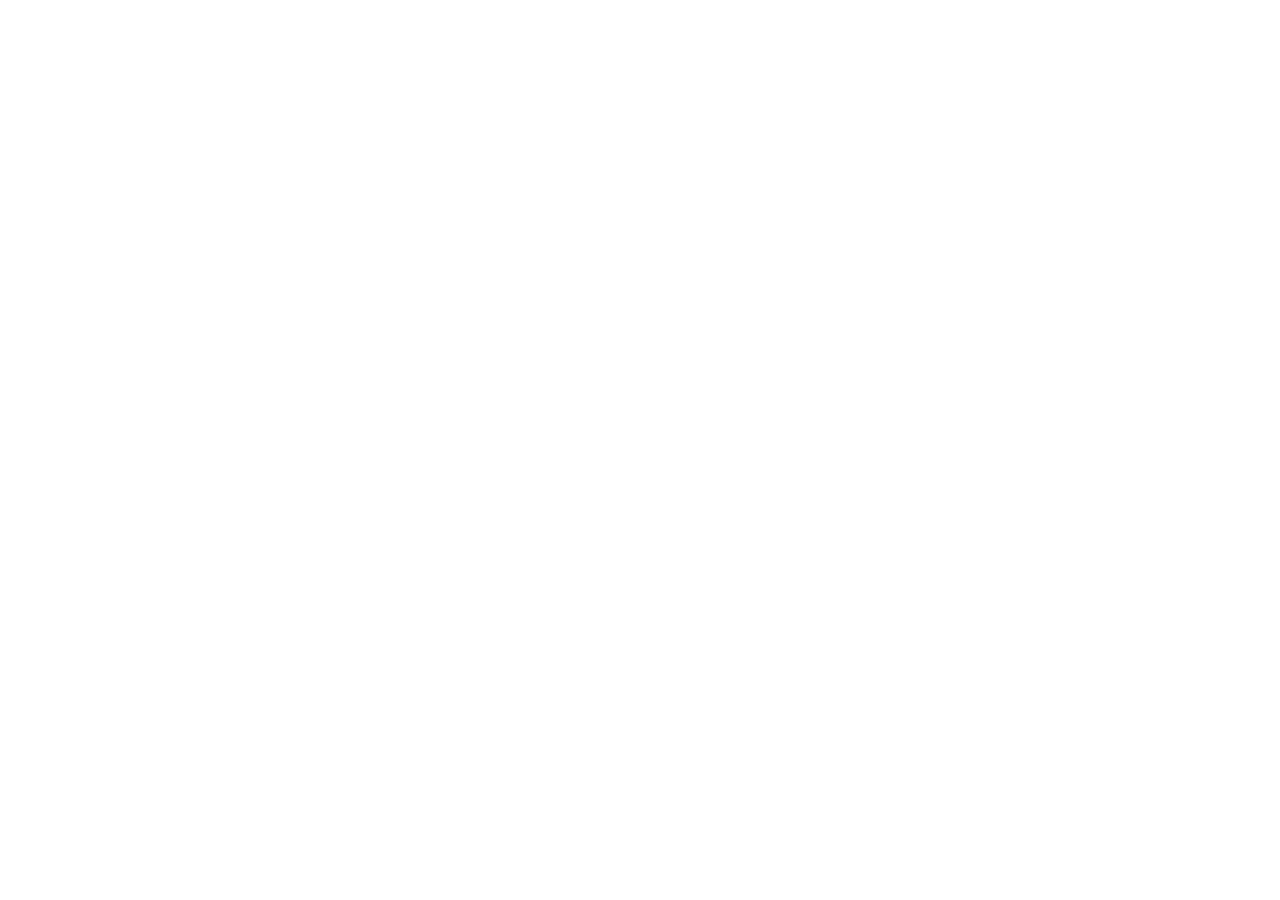
==== public/src/index.html @ 0057d4f9 "feat: add web init" ====
<!DOCTYPE html>
<html lang="en">
<head>
    <meta charset="UTF-8">
    <meta name="viewport" content="width=device-width, initial-scale=1.0">
    <title>enginaator</title>
</head>
<body>
    
</body>
</html>
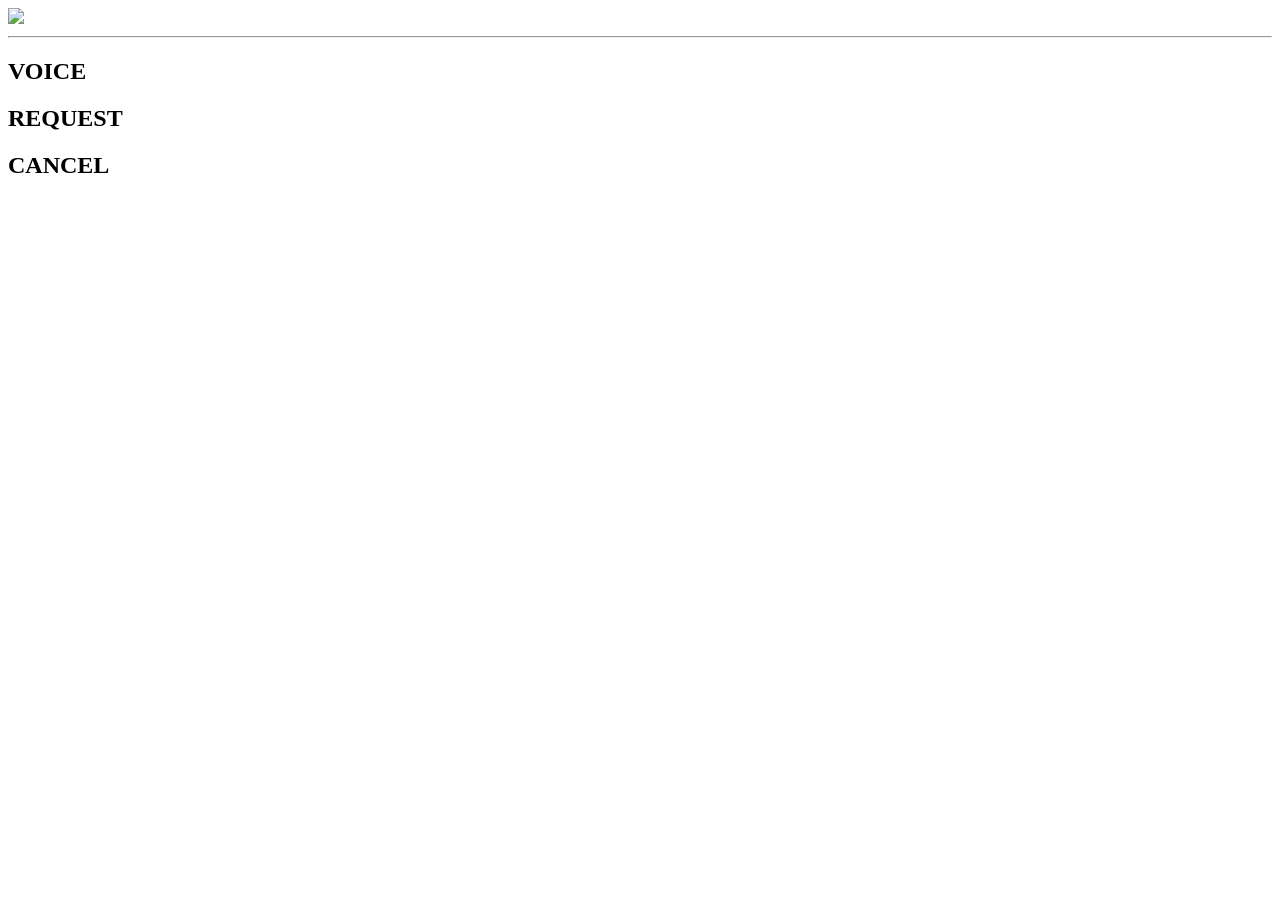
==== commit 27eb6119: "Merge branch 'krovskiy:main' into main" ====
--- a/public/src/index.html
+++ b/public/src/index.html
@@ -1,11 +1,87 @@
 <!DOCTYPE html>
 <html lang="en">
 <head>
-    <meta charset="UTF-8">
-    <meta name="viewport" content="width=device-width, initial-scale=1.0">
-    <title>enginaator</title>
+  <meta charset="UTF-8">
+  <title>enginaator</title>
+  <link href="/assets/css/style.css" rel="stylesheet">
 </head>
 <body>
+<main class="main grid justify-center items-center h-full m-md">
+<div class="container bg-main text-center p-xl flex-col justify-center items-center flex">
+    <div class="container"><img src="/assets/imgs/hotel_trivago.png" width="400px"></div>
+    <hr>
+    <div class="container flex flex-row">
+        <div class="container flex justify-center items-center" id="">
+        <div class="container lock">
+            <div class="container bg-accent gap-sm">
+                <div class="p-xl"><h2 class="text-4xl font-display">VOICE</h2></div>
+                <div class="container bg-bright">
+                    <div class="model model-slot-1"></div>
+                </div>
+            </div>
+        </div>
+
+        <div class="container requestHistory">
+            <div class="container bg-accent gap-sm">
+                <div class="p-xl"><h2 class="text-4xl font-display">REQUEST</h2></div>
+                <div class="container bg-bright">
+                    <div class="model model-slot-2"></div>
+                </div>
+            </div>
+        </div>
+
+        <div class="container ">
+            <div class="container bg-accent gap-sm">
+                <div class="p-xl"><h2 class="text-4xl font-display">CANCEL</h2></div>
+                <div class="container bg-bright">
+                    <div class="model model-slot-3"></div>
+                </div>
+            </div>
+        </div>
+    </div>
+
+    </div>
     
+</div>
+
+
+<!--<div class="containerTranscribe">
+<label for="language_select">Language:</label>
+  <select id="language_select">
+    <option value="">Auto-detect</option>
+    <option value="en">English</option>
+    <option value="es">Spanish</option>
+    <option value="fr">French</option>
+    <option value="de">German</option>
+    <option value="it">Italian</option>
+    <option value="pt">Portuguese</option>
+    <option value="pl">Polish</option>
+    <option value="nl">Dutch</option>
+    <option value="sv">Swedish</option>
+    <option value="no">Norwegian</option>
+    <option value="da">Danish</option>
+    <option value="fi">Finnish</option>
+    <option value="ru">Russian</option>
+    <option value="uk">Ukrainian</option>
+    <option value="tr">Turkish</option>
+    <option value="ar">Arabic</option>
+    <option value="hi">Hindi</option>
+    <option value="zh">Chinese</option>
+    <option value="ja">Japanese</option>
+    <option value="ko">Korean</option>
+  </select>
+  <br><br>
+  <button id="record_button" type="button">Record</button>
+  <span id="record_status">Idle</span>
+  <br><br>
+  <label for="transcript">Transcript:</label>
+  <div id="transcript"></div>
+</div>-->
+<!--<div id="modelGrid">-->
+    
+</div>
+</main>
+  
+<script type="module" src="/assets/js/tablet.js"></script>
 </body>
 </html>
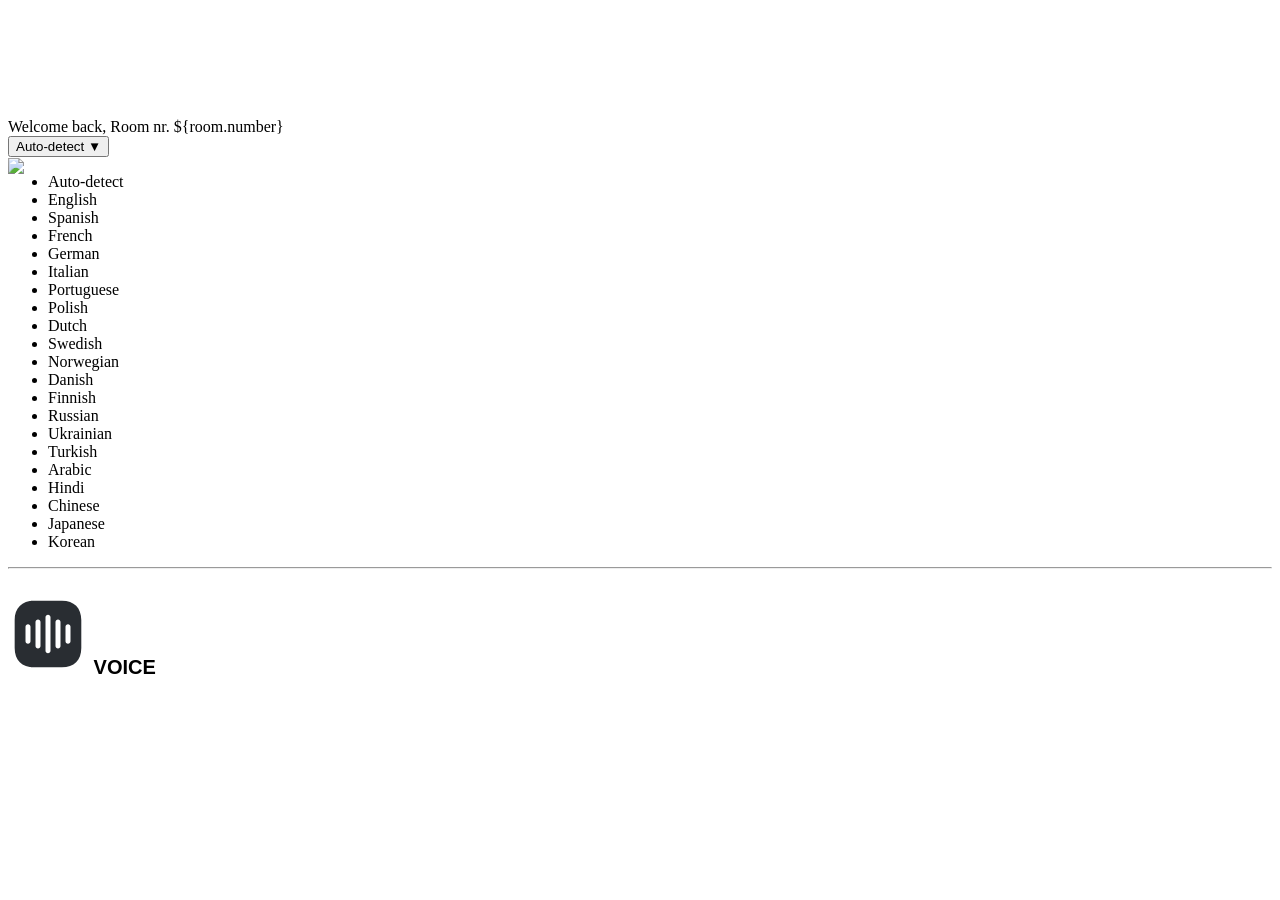
==== commit ee067f75: "fix: remove redundant buttons" ====
--- a/public/src/index.html
+++ b/public/src/index.html
@@ -3,40 +3,62 @@
 <head>
   <meta charset="UTF-8">
   <title>enginaator</title>
-  <link href="/assets/css/style.css" rel="stylesheet">
+  <link href="/static/assets/css/style.css" rel="stylesheet">
 </head>
 <body>
-<main class="main grid justify-center items-center h-full m-md">
+<main class="main grid justify-center items-center h-full m-md" style="margin-top: 100px;">
 <div class="container bg-main text-center p-xl flex-col justify-center items-center flex">
-    <div class="container"><img src="/assets/imgs/hotel_trivago.png" width="400px"></div>
+    
+    <div class="container p-2xl"><img src="/static/assets/imgs/hotel_trivago.png" style="margin-bottom: -60px;" width="300px"></div>
+    <span id="room_number" class="m-xs">Welcome back, Room nr. ${room.number}</span>
+    <div class="container flex flex-row items-center">
+        <span id="record_status"></span>
+        <div class="language-selector-wrapper">
+            <div class="custom-dropdown" id="custom-language-dropdown">
+                <button class="dropdown-toggle font-display" type="button" id="dropdownMenuButton">
+                    <span id="dropdown-selected">Auto-detect</span>
+                    <span class="dropdown-arrow">▼</span>
+                </button>
+                <ul class="dropdown-menu" id="dropdownMenu" aria-labelledby="dropdownMenuButton">
+                    <li data-value="">Auto-detect</li>
+                    <li data-value="en">English</li>
+                    <li data-value="es">Spanish</li>
+                    <li data-value="fr">French</li>
+                    <li data-value="de">German</li>
+                    <li data-value="it">Italian</li>
+                    <li data-value="pt">Portuguese</li>
+                    <li data-value="pl">Polish</li>
+                    <li data-value="nl">Dutch</li>
+                    <li data-value="sv">Swedish</li>
+                    <li data-value="no">Norwegian</li>
+                    <li data-value="da">Danish</li>
+                    <li data-value="fi">Finnish</li>
+                    <li data-value="ru">Russian</li>
+                    <li data-value="uk">Ukrainian</li>
+                    <li data-value="tr">Turkish</li>
+                    <li data-value="ar">Arabic</li>
+                    <li data-value="hi">Hindi</li>
+                    <li data-value="zh">Chinese</li>
+                    <li data-value="ja">Japanese</li>
+                    <li data-value="ko">Korean</li>
+                </ul>   
+            </div>
+        </div>
+    </div>
     <hr>
-    <div class="container flex flex-row">
-        <div class="container flex justify-center items-center" id="">
-        <div class="container lock">
-            <div class="container bg-accent gap-sm">
-                <div class="p-xl"><h2 class="text-4xl font-display">VOICE</h2></div>
+    <div class="container flex flex-row" id="mainContainer">
+        <div class="container flex justify-center items-center">
+            <button id="record_button" class="container lock" type="button" style="background:none;border:none;padding:0;width:auto;z-index: 999;">
+            <div id="voice_box" class="container bg-accent gap-sm">
+                <div class="p-xl"><h2 class="text-4xl font-display text-center flex flex-row justify-center items-center gap-2xl">
+                    <svg width="80px" viewBox="0 0 24 24" fill="none" xmlns="http://www.w3.org/2000/svg"><g id="SVGRepo_bgCarrier" stroke-width="0"></g><g id="SVGRepo_tracerCarrier" stroke-linecap="round" stroke-linejoin="round"></g><g id="SVGRepo_iconCarrier"> <path d="M16.19 2H7.81C4.17 2 2 4.17 2 7.81V16.18C2 19.83 4.17 22 7.81 22H16.18C19.82 22 21.99 19.83 21.99 16.19V7.81C22 4.17 19.83 2 16.19 2ZM6.75 14.14C6.75 14.55 6.41 14.89 6 14.89C5.59 14.89 5.25 14.55 5.25 14.14V9.86C5.25 9.45 5.59 9.11 6 9.11C6.41 9.11 6.75 9.45 6.75 9.86V14.14ZM9.75 15.57C9.75 15.98 9.41 16.32 9 16.32C8.59 16.32 8.25 15.98 8.25 15.57V8.43C8.25 8.02 8.59 7.68 9 7.68C9.41 7.68 9.75 8.02 9.75 8.43V15.57ZM12.75 17C12.75 17.41 12.41 17.75 12 17.75C11.59 17.75 11.25 17.41 11.25 17V7C11.25 6.59 11.59 6.25 12 6.25C12.41 6.25 12.75 6.59 12.75 7V17ZM15.75 15.57C15.75 15.98 15.41 16.32 15 16.32C14.59 16.32 14.25 15.98 14.25 15.57V8.43C14.25 8.02 14.59 7.68 15 7.68C15.41 7.68 15.75 8.02 15.75 8.43V15.57ZM18.75 14.14C18.75 14.55 18.41 14.89 18 14.89C17.59 14.89 17.25 14.55 17.25 14.14V9.86C17.25 9.45 17.59 9.11 18 9.11C18.41 9.11 18.75 9.45 18.75 9.86V14.14Z" fill="#292D32"></path> </g></svg>
+                    VOICE
+                </h2></div>
                 <div class="container bg-bright">
-                    <div class="model model-slot-1"></div>
+                <div class="model model-slot-1"></div>
                 </div>
             </div>
-        </div>
-
-        <div class="container requestHistory">
-            <div class="container bg-accent gap-sm">
-                <div class="p-xl"><h2 class="text-4xl font-display">REQUEST</h2></div>
-                <div class="container bg-bright">
-                    <div class="model model-slot-2"></div>
-                </div>
-            </div>
-        </div>
-
-        <div class="container ">
-            <div class="container bg-accent gap-sm">
-                <div class="p-xl"><h2 class="text-4xl font-display">CANCEL</h2></div>
-                <div class="container bg-bright">
-                    <div class="model model-slot-3"></div>
-                </div>
-            </div>
+            </button>
         </div>
     </div>
 
@@ -77,11 +99,12 @@
   <label for="transcript">Transcript:</label>
   <div id="transcript"></div>
 </div>-->
-<!--<div id="modelGrid">-->
     
 </div>
 </main>
+
   
-<script type="module" src="/assets/js/tablet.js"></script>
+<script type="module" src="/static/assets/js/tablet.js"></script>
+<script type="module" src="/static/assets/js/script.js"></script>
 </body>
 </html>
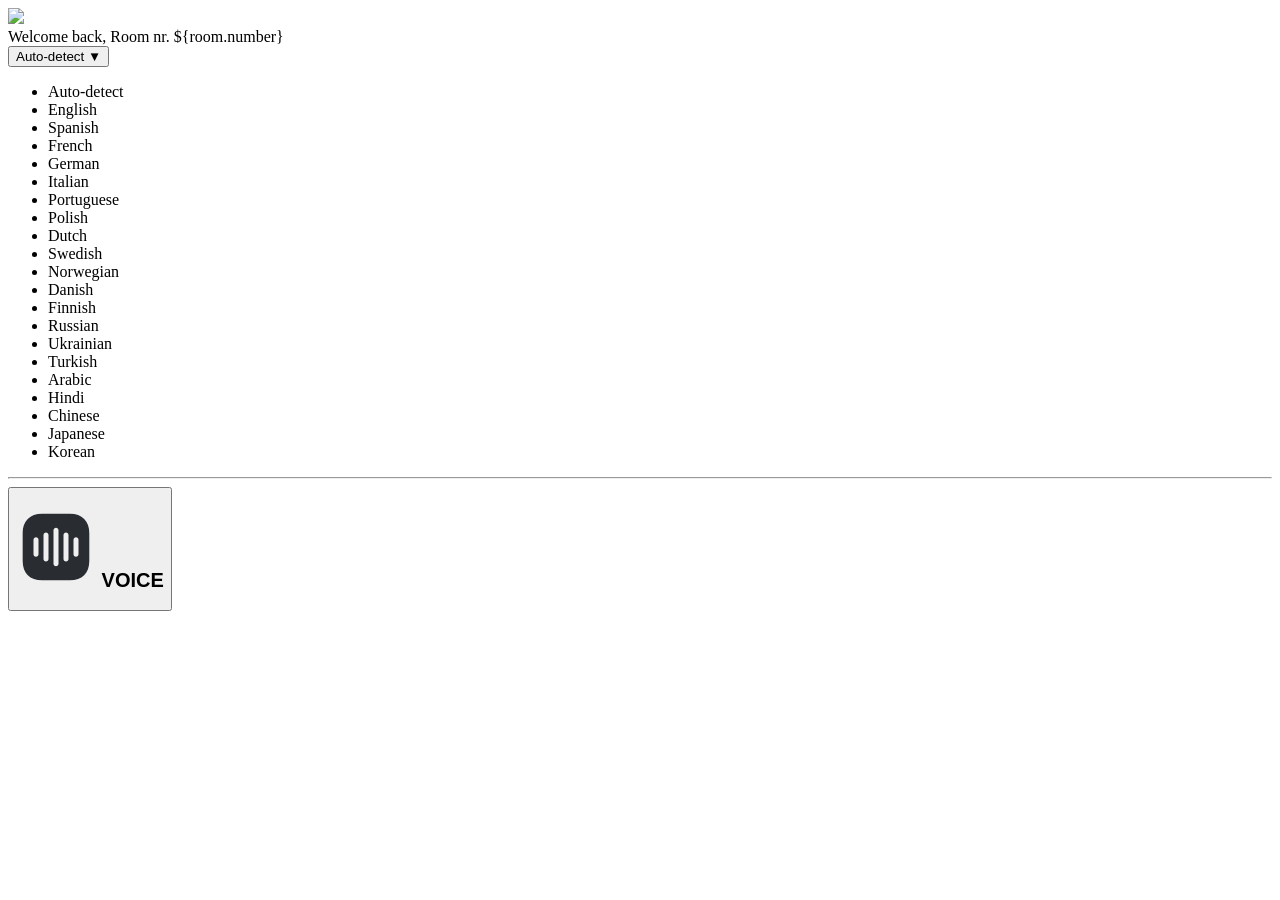
==== commit 13820949: "fix: implemented websockets, minor refactor, reformat" ====
--- a/public/src/index.html
+++ b/public/src/index.html
@@ -6,12 +6,14 @@
   <link href="/static/assets/css/style.css" rel="stylesheet">
 </head>
 <body>
-<main class="main grid justify-center items-center h-full m-md" style="margin-top: 100px;">
+<main class="main">
 <div class="container bg-main text-center p-xl flex-col justify-center items-center flex">
     
-    <div class="container p-2xl"><img src="/static/assets/imgs/hotel_trivago.png" style="margin-bottom: -60px;" width="300px"></div>
+    <div class="logo-container">
+        <img src="/static/assets/imgs/hotel_trivago.png" width="300px">
+    </div>
     <span id="room_number" class="m-xs">Welcome back, Room nr. ${room.number}</span>
-    <div class="container flex flex-row items-center">
+    <div class="top-controls">
         <span id="record_status"></span>
         <div class="language-selector-wrapper">
             <div class="custom-dropdown" id="custom-language-dropdown">
@@ -46,60 +48,24 @@
         </div>
     </div>
     <hr>
-    <div class="container flex flex-row" id="mainContainer">
-        <div class="container flex justify-center items-center">
-            <button id="record_button" class="container lock" type="button" style="background:none;border:none;padding:0;width:auto;z-index: 999;">
-            <div id="voice_box" class="container bg-accent gap-sm">
-                <div class="p-xl"><h2 class="text-4xl font-display text-center flex flex-row justify-center items-center gap-2xl">
-                    <svg width="80px" viewBox="0 0 24 24" fill="none" xmlns="http://www.w3.org/2000/svg"><g id="SVGRepo_bgCarrier" stroke-width="0"></g><g id="SVGRepo_tracerCarrier" stroke-linecap="round" stroke-linejoin="round"></g><g id="SVGRepo_iconCarrier"> <path d="M16.19 2H7.81C4.17 2 2 4.17 2 7.81V16.18C2 19.83 4.17 22 7.81 22H16.18C19.82 22 21.99 19.83 21.99 16.19V7.81C22 4.17 19.83 2 16.19 2ZM6.75 14.14C6.75 14.55 6.41 14.89 6 14.89C5.59 14.89 5.25 14.55 5.25 14.14V9.86C5.25 9.45 5.59 9.11 6 9.11C6.41 9.11 6.75 9.45 6.75 9.86V14.14ZM9.75 15.57C9.75 15.98 9.41 16.32 9 16.32C8.59 16.32 8.25 15.98 8.25 15.57V8.43C8.25 8.02 8.59 7.68 9 7.68C9.41 7.68 9.75 8.02 9.75 8.43V15.57ZM12.75 17C12.75 17.41 12.41 17.75 12 17.75C11.59 17.75 11.25 17.41 11.25 17V7C11.25 6.59 11.59 6.25 12 6.25C12.41 6.25 12.75 6.59 12.75 7V17ZM15.75 15.57C15.75 15.98 15.41 16.32 15 16.32C14.59 16.32 14.25 15.98 14.25 15.57V8.43C14.25 8.02 14.59 7.68 15 7.68C15.41 7.68 15.75 8.02 15.75 8.43V15.57ZM18.75 14.14C18.75 14.55 18.41 14.89 18 14.89C17.59 14.89 17.25 14.55 17.25 14.14V9.86C17.25 9.45 17.59 9.11 18 9.11C18.41 9.11 18.75 9.45 18.75 9.86V14.14Z" fill="#292D32"></path> </g></svg>
-                    VOICE
-                </h2></div>
-                <div class="container bg-bright">
-                <div class="model model-slot-1"></div>
+    
+    <div id="mainContainer">
+        <div class="record-button-container">
+            <button id="record_button" type="button">
+                <div id="voice_box" class="container bg-accent gap-sm">
+                    <div class="p-xl">
+                        <h2 class="text-4xl font-display text-center flex flex-row justify-center items-center gap-2xl">
+                            <svg width="80px" viewBox="0 0 24 24" fill="none" xmlns="http://www.w3.org/2000/svg"><g id="SVGRepo_bgCarrier" stroke-width="0"></g><g id="SVGRepo_tracerCarrier" stroke-linecap="round" stroke-linejoin="round"></g><g id="SVGRepo_iconCarrier"> <path d="M16.19 2H7.81C4.17 2 2 4.17 2 7.81V16.18C2 19.83 4.17 22 7.81 22H16.18C19.82 22 21.99 19.83 21.99 16.19V7.81C22 4.17 19.83 2 16.19 2ZM6.75 14.14C6.75 14.55 6.41 14.89 6 14.89C5.59 14.89 5.25 14.55 5.25 14.14V9.86C5.25 9.45 5.59 9.11 6 9.11C6.41 9.11 6.75 9.45 6.75 9.86V14.14ZM9.75 15.57C9.75 15.98 9.41 16.32 9 16.32C8.59 16.32 8.25 15.98 8.25 15.57V8.43C8.25 8.02 8.59 7.68 9 7.68C9.41 7.68 9.75 8.02 9.75 8.43V15.57ZM12.75 17C12.75 17.41 12.41 17.75 12 17.75C11.59 17.75 11.25 17.41 11.25 17V7C11.25 6.59 11.59 6.25 12 6.25C12.41 6.25 12.75 6.59 12.75 7V17ZM15.75 15.57C15.75 15.98 15.41 16.32 15 16.32C14.59 16.32 14.25 15.98 14.25 15.57V8.43C14.25 8.02 14.59 7.68 15 7.68C15.41 7.68 15.75 8.02 15.75 8.43V15.57ZM18.75 14.14C18.75 14.55 18.41 14.89 18 14.89C17.59 14.89 17.25 14.55 17.25 14.14V9.86C17.25 9.45 17.59 9.11 18 9.11C18.41 9.11 18.75 9.45 18.75 9.86V14.14Z" fill="#292D32"></path> </g></svg>
+                            VOICE
+                        </h2>
+                    </div>
+                    <div class="container bg-bright">
+                        <div class="model model-slot-1"></div>
+                    </div>
                 </div>
-            </div>
             </button>
         </div>
     </div>
-
-    </div>
-    
-</div>
-
-
-<!--<div class="containerTranscribe">
-<label for="language_select">Language:</label>
-  <select id="language_select">
-    <option value="">Auto-detect</option>
-    <option value="en">English</option>
-    <option value="es">Spanish</option>
-    <option value="fr">French</option>
-    <option value="de">German</option>
-    <option value="it">Italian</option>
-    <option value="pt">Portuguese</option>
-    <option value="pl">Polish</option>
-    <option value="nl">Dutch</option>
-    <option value="sv">Swedish</option>
-    <option value="no">Norwegian</option>
-    <option value="da">Danish</option>
-    <option value="fi">Finnish</option>
-    <option value="ru">Russian</option>
-    <option value="uk">Ukrainian</option>
-    <option value="tr">Turkish</option>
-    <option value="ar">Arabic</option>
-    <option value="hi">Hindi</option>
-    <option value="zh">Chinese</option>
-    <option value="ja">Japanese</option>
-    <option value="ko">Korean</option>
-  </select>
-  <br><br>
-  <button id="record_button" type="button">Record</button>
-  <span id="record_status">Idle</span>
-  <br><br>
-  <label for="transcript">Transcript:</label>
-  <div id="transcript"></div>
-</div>-->
-    
 </div>
 </main>
 
